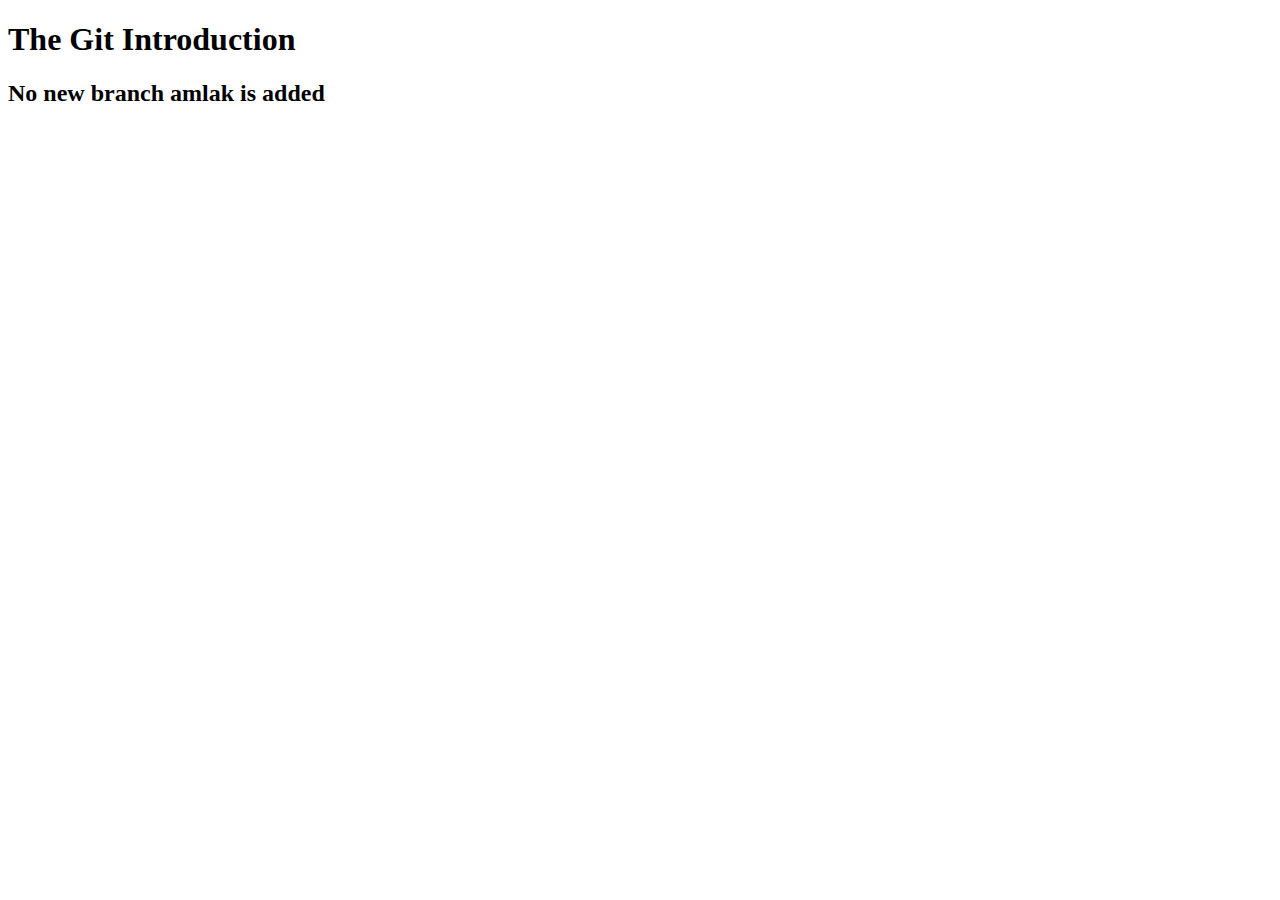
==== index.htm @ f8283ea9 "amlak branch on" ====
<!DOCTYPE html>
<html lang="en">
<head>
    <meta charset="UTF-8">
    <meta name="viewport" content="width=device-width, initial-scale=1.0">
    <title>Github</title>
</head>
<body>
    <h1>The Git Introduction</h1>
    <h2>No new branch amlak is added</h2>
</body>
</html>
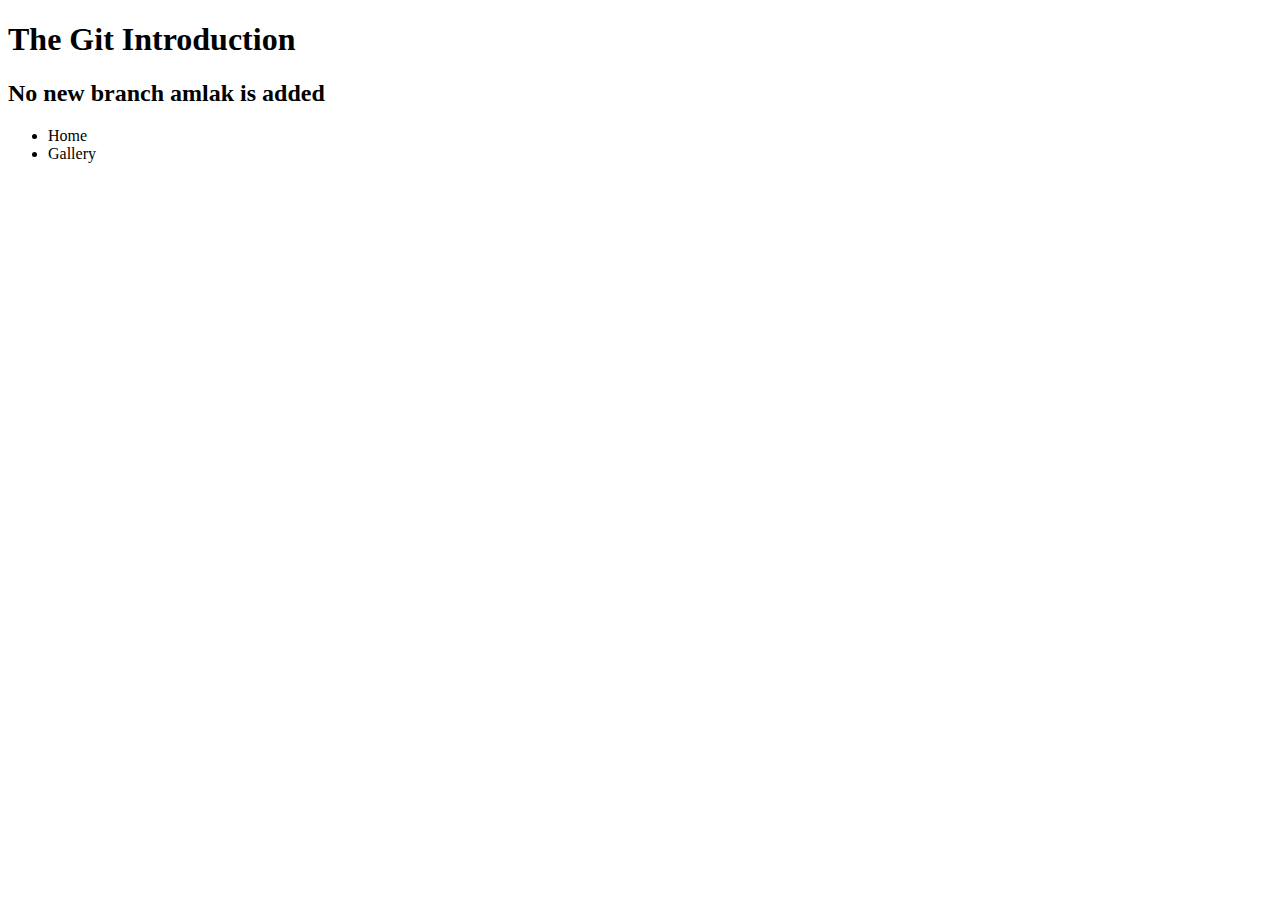
==== commit a155d727: "this is commit idnex" ====
--- a/index.htm
+++ b/index.htm
@@ -8,5 +8,9 @@
 <body>
     <h1>The Git Introduction</h1>
     <h2>No new branch amlak is added</h2>
+    <ul>
+        <li>Home</li>
+        <li>Gallery</li>
+    </ul>
 </body>
 </html>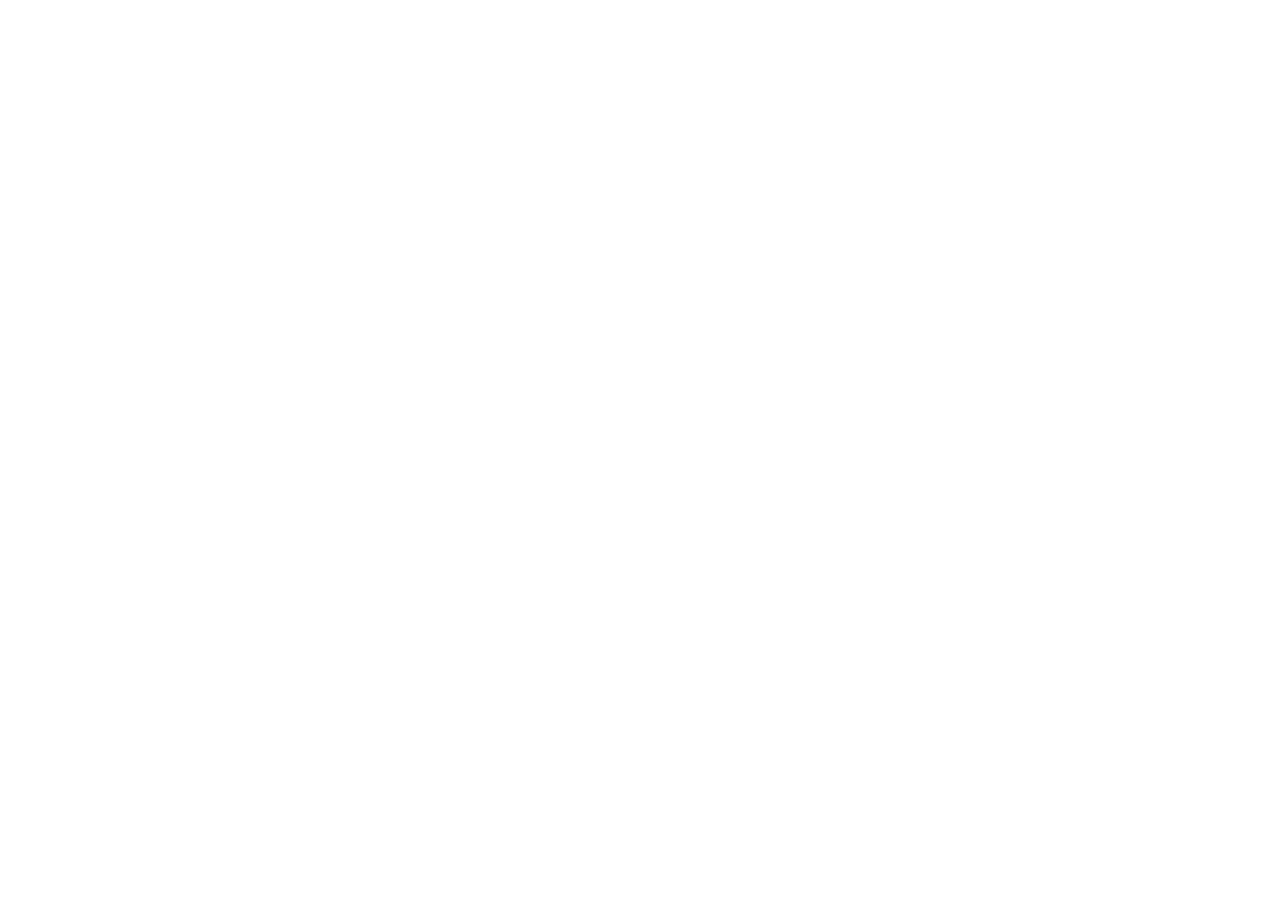
==== commit 7278b8a4: "index is clean" ====
--- a/index.htm
+++ b/index.htm
@@ -6,11 +6,7 @@
     <title>Github</title>
 </head>
 <body>
-    <h1>The Git Introduction</h1>
-    <h2>No new branch amlak is added</h2>
-    <ul>
-        <li>Home</li>
-        <li>Gallery</li>
+
     </ul>
 </body>
 </html>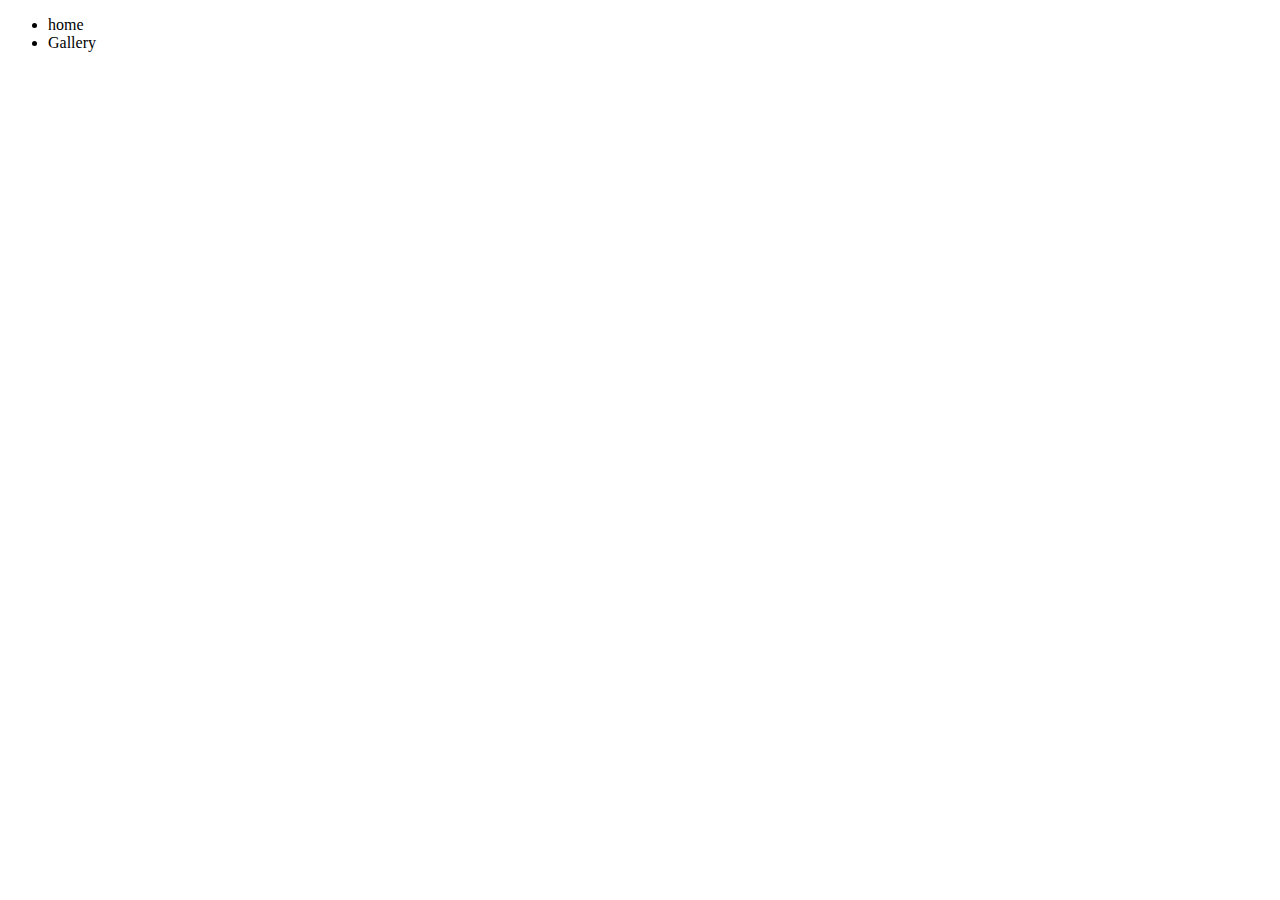
==== commit 9944a5cf: "index check" ====
--- a/index.htm
+++ b/index.htm
@@ -6,7 +6,11 @@
     <title>Github</title>
 </head>
 <body>
-
+    
+    <ul>
+        <li>home</li>
+        <li>Gallery</li>
     </ul>
+    
 </body>
 </html>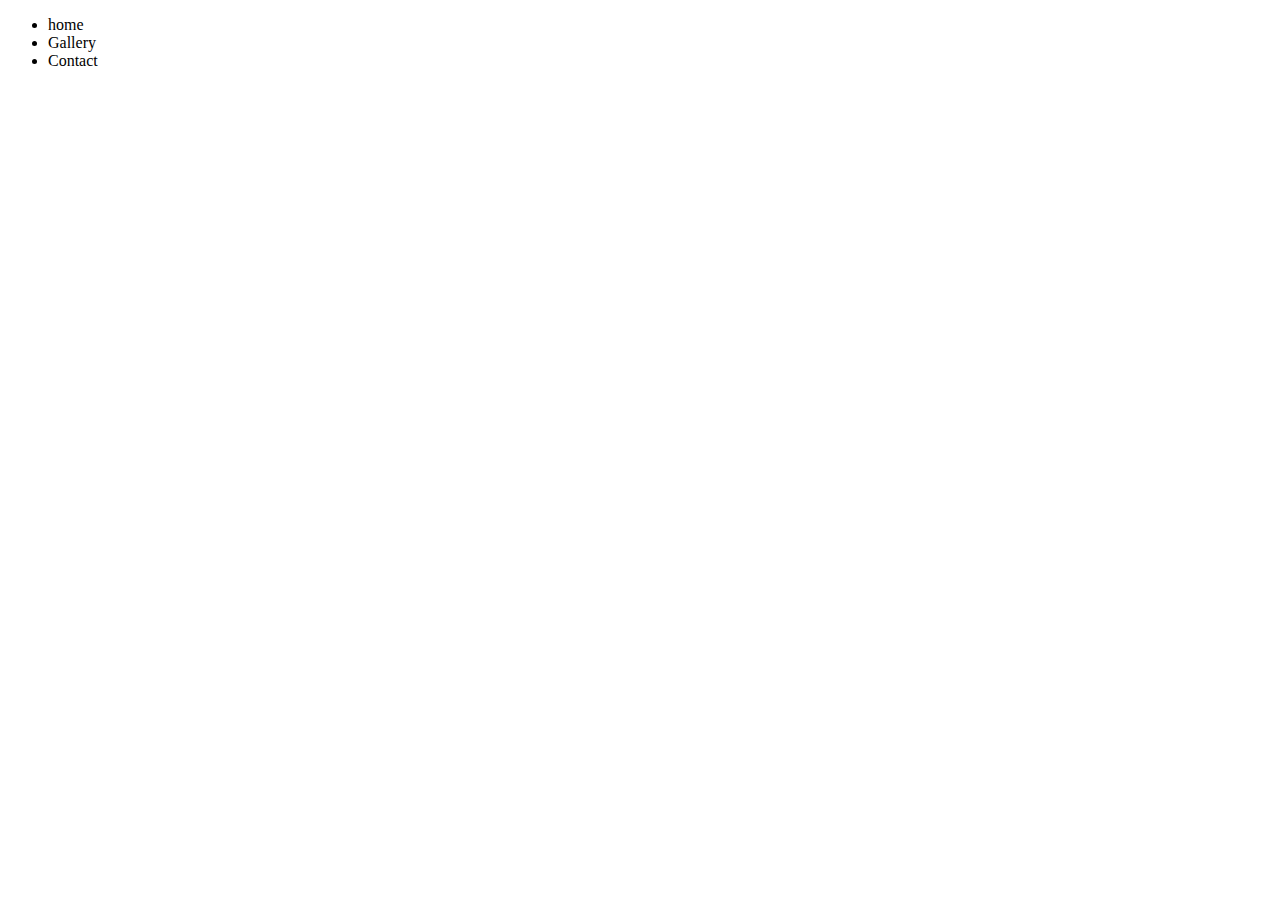
==== commit 2427426f: "index again" ====
--- a/index.htm
+++ b/index.htm
@@ -10,6 +10,7 @@
     <ul>
         <li>home</li>
         <li>Gallery</li>
+        <li>Contact</li>
     </ul>
     
 </body>
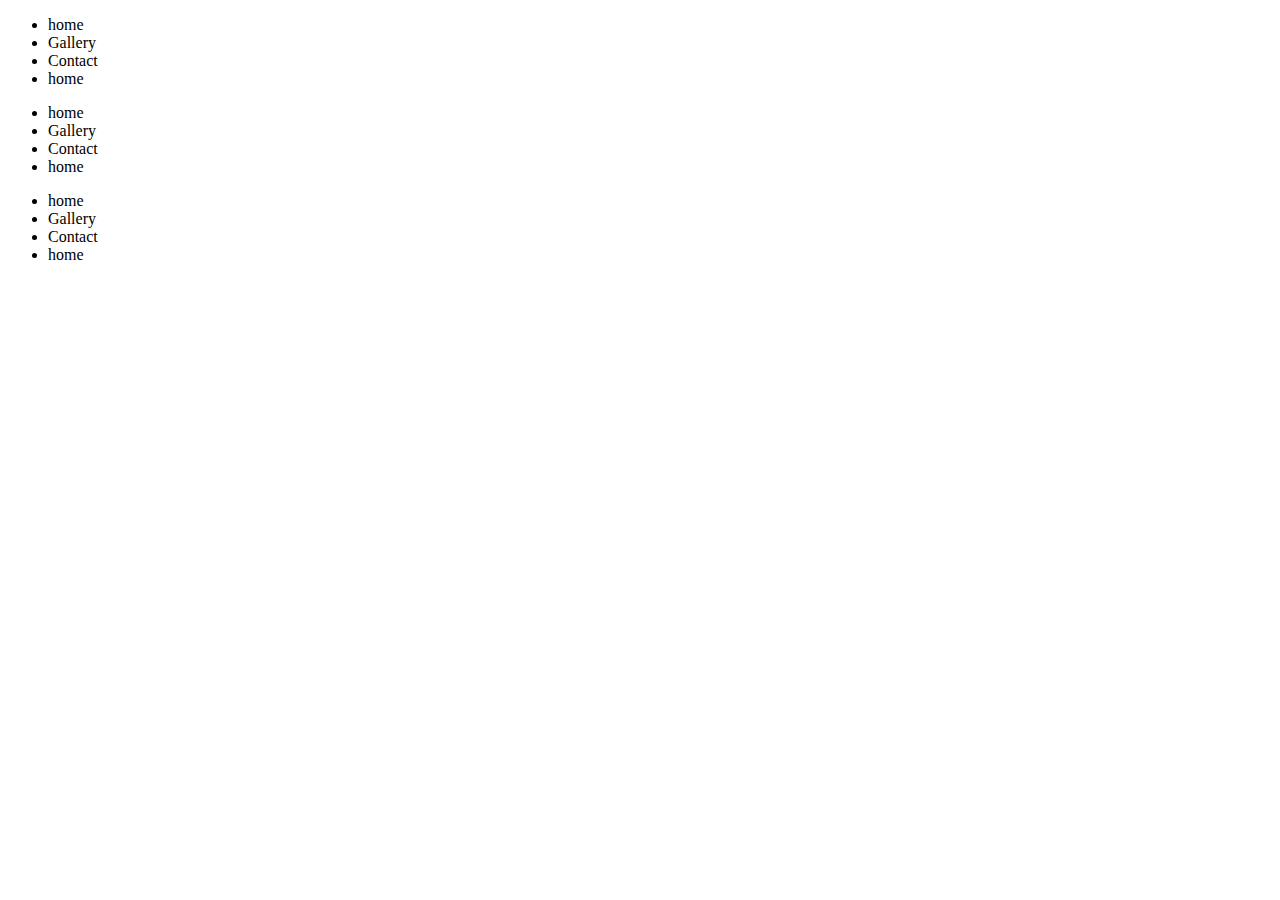
==== commit 314ecfc7: "gsdfds" ====
--- a/index.htm
+++ b/index.htm
@@ -11,6 +11,24 @@
         <li>home</li>
         <li>Gallery</li>
         <li>Contact</li>
+        <li>home</li>
+       
+    </ul>
+    
+    <ul>
+        <li>home</li>
+        <li>Gallery</li>
+        <li>Contact</li>
+        <li>home</li>
+       
+    </ul>
+    
+    <ul>
+        <li>home</li>
+        <li>Gallery</li>
+        <li>Contact</li>
+        <li>home</li>
+       
     </ul>
     
 </body>
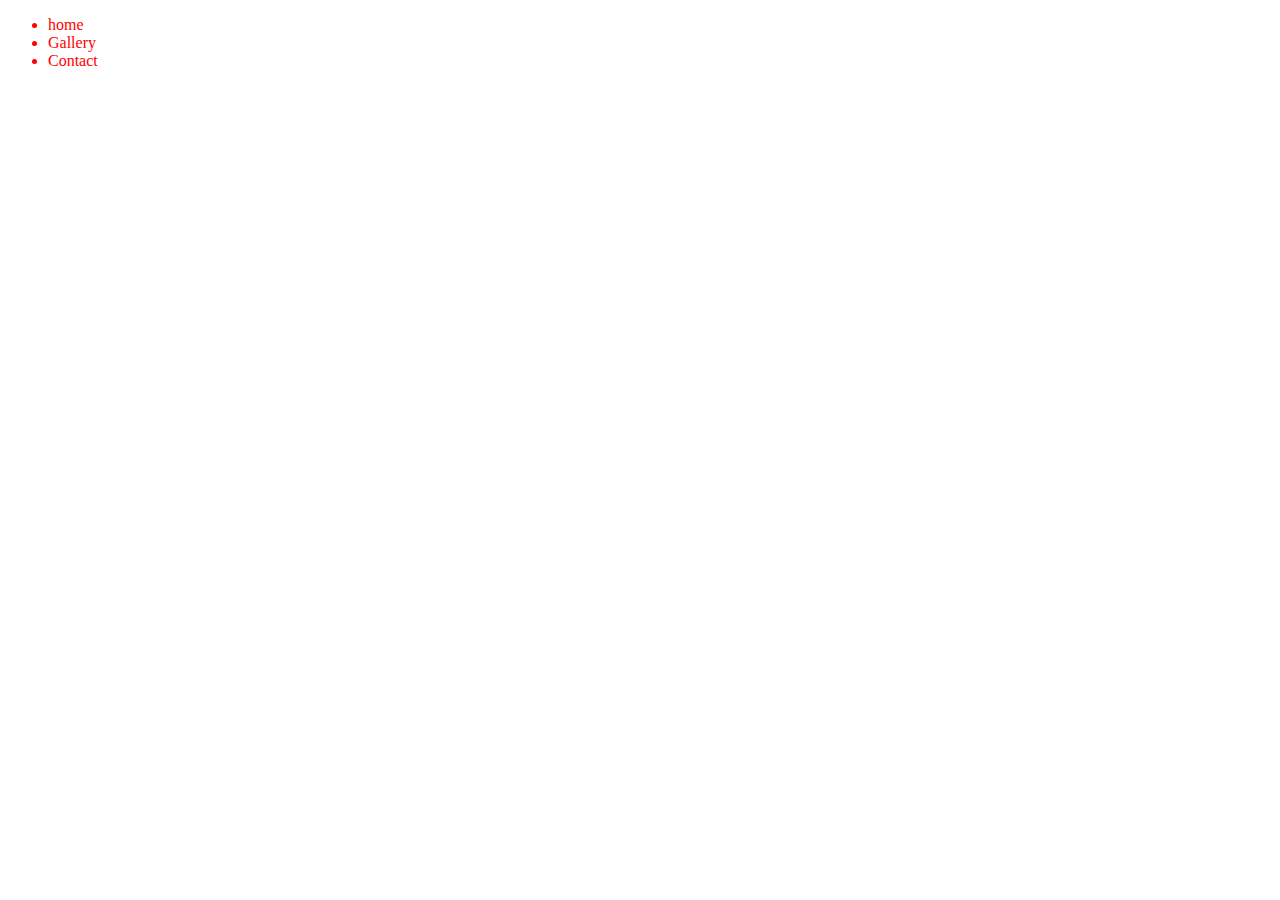
==== commit a900bafd: "onebranch" ====
--- a/index.htm
+++ b/index.htm
@@ -4,6 +4,11 @@
     <meta charset="UTF-8">
     <meta name="viewport" content="width=device-width, initial-scale=1.0">
     <title>Github</title>
+    <style>
+        body {
+            color:red;
+        }
+    </style>
 </head>
 <body>
     
@@ -11,24 +16,6 @@
         <li>home</li>
         <li>Gallery</li>
         <li>Contact</li>
-        <li>home</li>
-       
-    </ul>
-    
-    <ul>
-        <li>home</li>
-        <li>Gallery</li>
-        <li>Contact</li>
-        <li>home</li>
-       
-    </ul>
-    
-    <ul>
-        <li>home</li>
-        <li>Gallery</li>
-        <li>Contact</li>
-        <li>home</li>
-       
     </ul>
     
 </body>
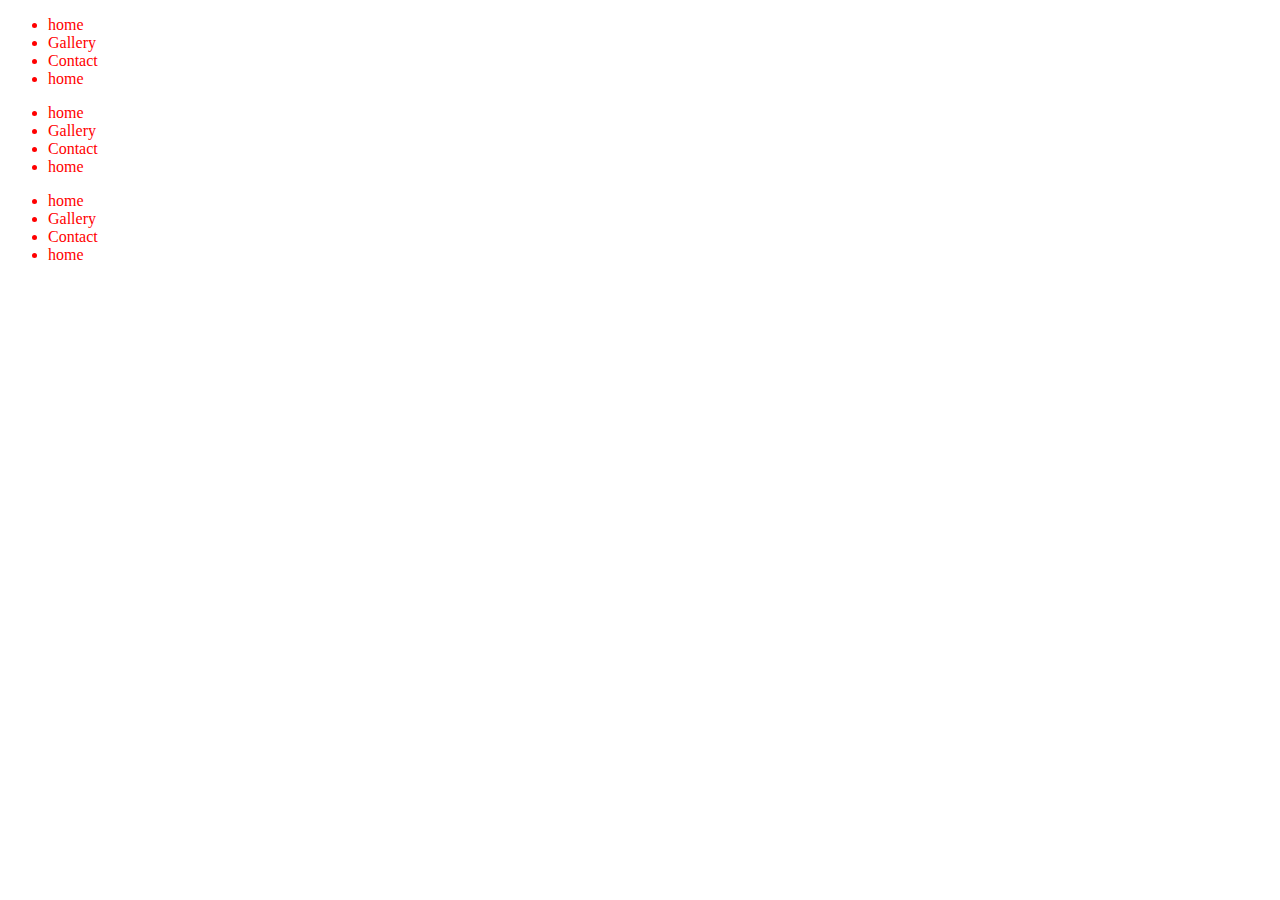
==== commit ebd25641: "indes" ====
--- a/index.htm
+++ b/index.htm
@@ -16,6 +16,24 @@
         <li>home</li>
         <li>Gallery</li>
         <li>Contact</li>
+        <li>home</li>
+       
+    </ul>
+    
+    <ul>
+        <li>home</li>
+        <li>Gallery</li>
+        <li>Contact</li>
+        <li>home</li>
+       
+    </ul>
+    
+    <ul>
+        <li>home</li>
+        <li>Gallery</li>
+        <li>Contact</li>
+        <li>home</li>
+       
     </ul>
     
 </body>
